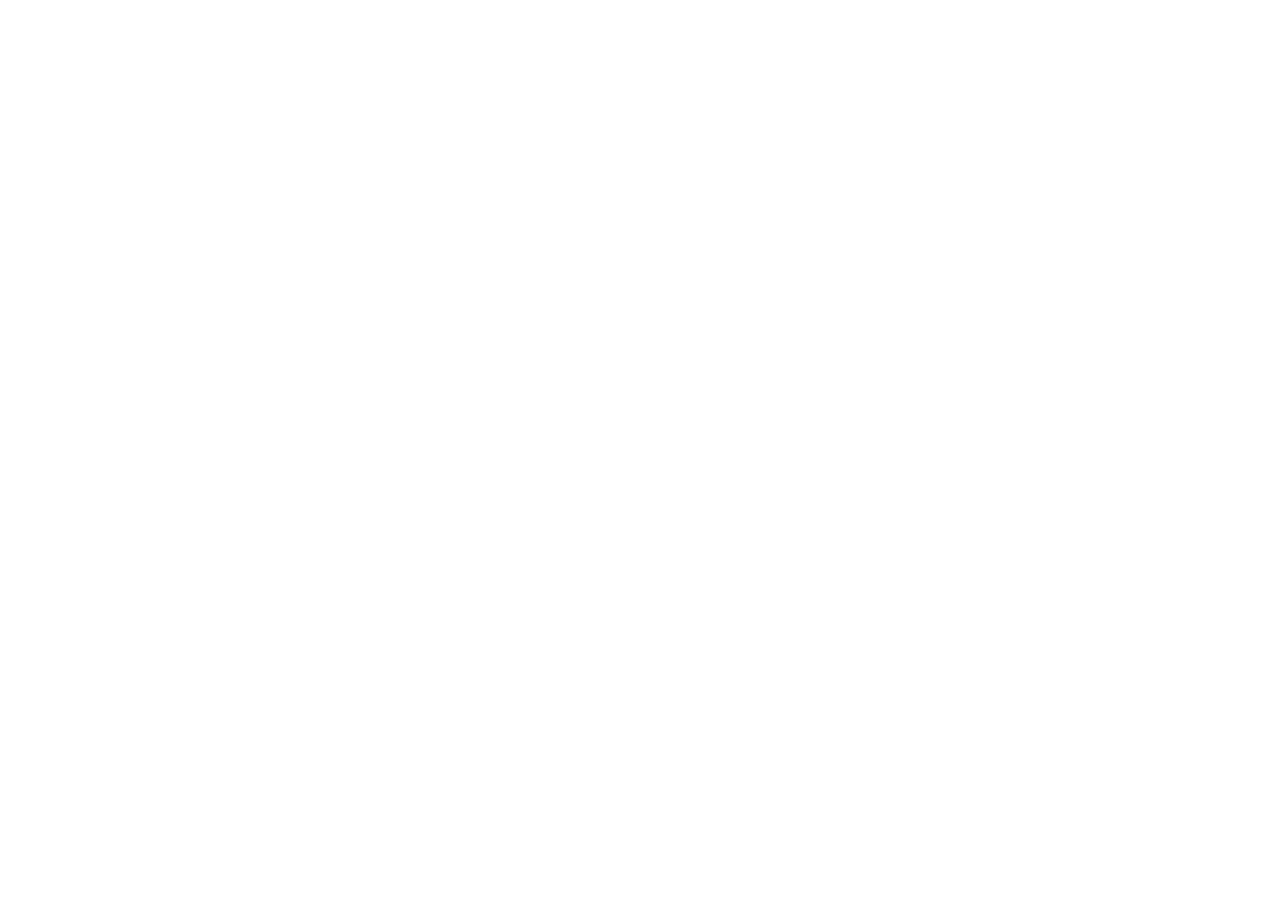
==== front/src/components/Header/index.html @ 8a569f3f "UPD: Completando a Base do projeto" ====
<!DOCTYPE html>
<html lang="pt-br">
<head>
    <meta charset="UTF-8">
    <meta name="viewport" content="width=device-width, initial-scale=1.0">
    <title> Banco de Leite - User </title>
</head>
<body>

</body>
</html>
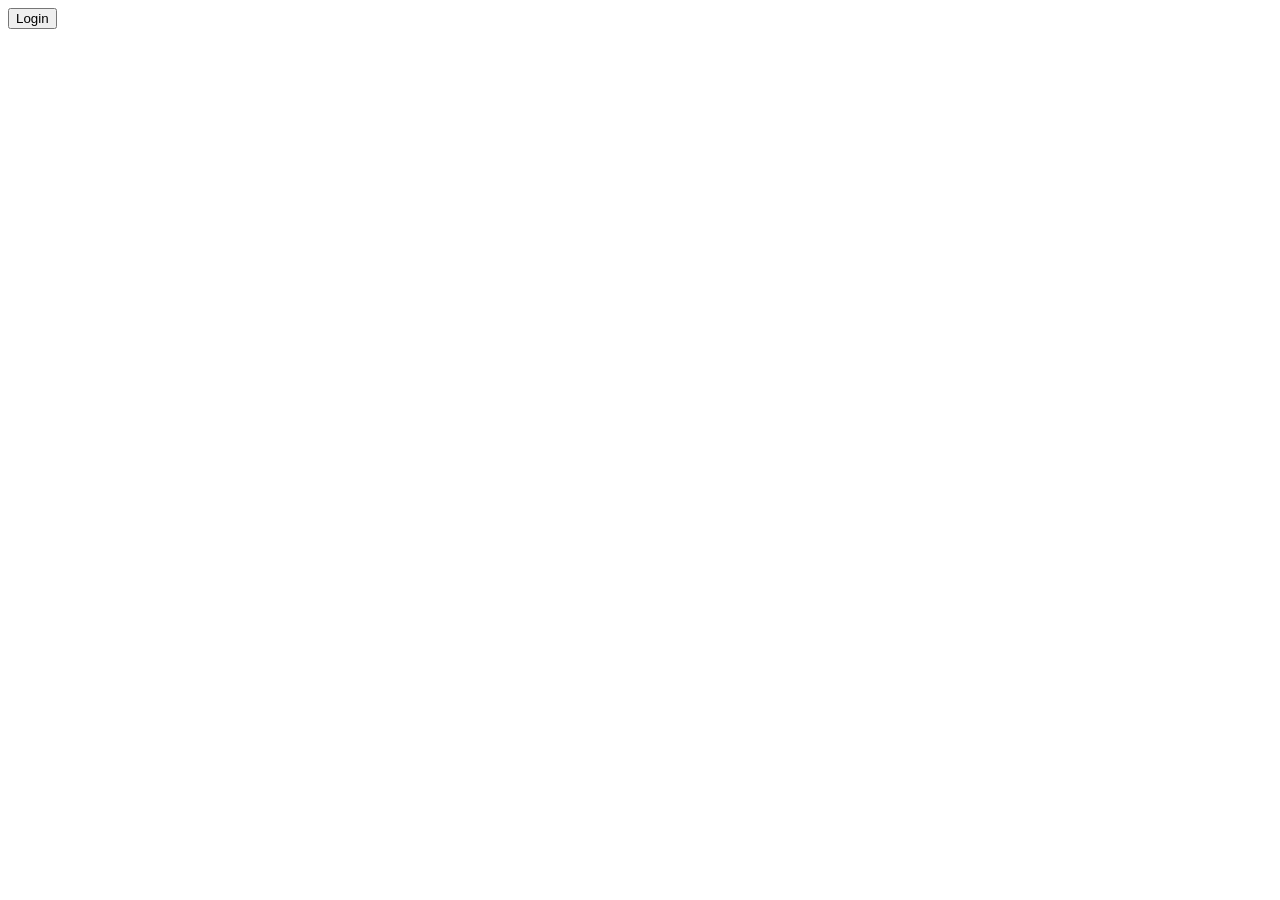
==== commit 23e9a836: "UPD: Separando código 1.0" ====
--- a/front/src/components/Header/index.html
+++ b/front/src/components/Header/index.html
@@ -6,6 +6,6 @@
     <title> Banco de Leite - User </title>
 </head>
 <body>
-
+    <a href="../../pages/LoginPage/login.html"><button> Login </button></a>
 </body>
 </html>
